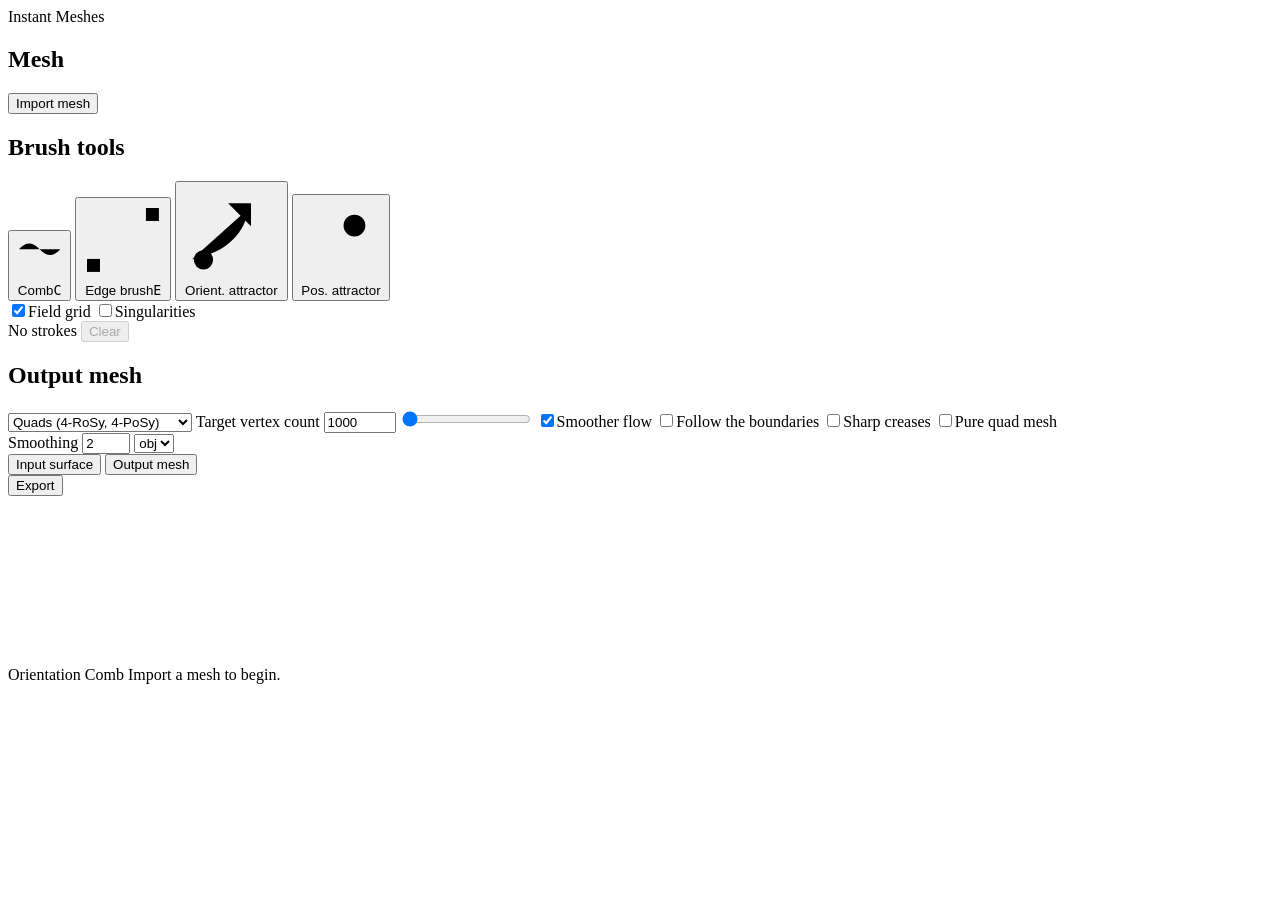
==== python/instant_meshes_brush/static/index.html @ b557245d "Give the output mesh a UV atlas, and regroup the panel around it The panel's two overlay checkboxes " ====
<!DOCTYPE html>
<html lang="en">
  <head>
    <meta charset="utf-8" />
    <meta name="viewport" content="width=device-width, initial-scale=1, user-scalable=no" />
    <title>Instant Meshes - brush guidance</title>
    <!--
      This document is served from /viewer, not from the directory it lives in,
      so every asset URL has to name the mount explicitly; a relative URL would
      resolve against the site root and 404.  The mount is /imb-assets rather
      than the obvious /static because Gradio serves its own fonts and scripts
      from /static, and the first matching route wins.
    -->
    <link rel="stylesheet" href="/imb-assets/style.css" />
    <!--
      OrbitControls imports the bare specifier 'three', so the vendored module
      has to be reachable under that name before any module script runs.
    -->
    <script type="importmap">
      { "imports": { "three": "/imb-assets/vendor/three.module.js" } }
    </script>
  </head>
  <body>
    <!--
      Every control lives inside this document, so the viewer is a complete
      application behind one <iframe src="/viewer?session=...">.  A host page
      embeds it without reproducing any of the UI, and nothing here depends on
      Gradio being the host.

      The panel carries only what the user acts on; everything the user merely
      reads -- what is loaded, what the tool does, what the solver is doing --
      sits in the stage's bottom-left corner, where it costs no panel height.
    -->
    <div id="app">
      <aside id="panel" aria-label="Controls">
        <header id="panel-head">
          <span class="brand">Instant Meshes</span>
          <span id="link" class="dot" title="Connection state"></span>
        </header>

        <div id="panel-scroll">
          <!-- Mesh ------------------------------------------------------- -->
          <section class="block">
            <h2>Mesh</h2>
            <button class="wide primary" id="btn-open"
              data-hint="Load an OBJ, PLY, STL or OFF file. The field is solved for you as soon as it is in, so the grid preview appears without pressing anything else.">
              Import mesh
            </button>
            <input type="file" id="file-input" accept=".obj,.ply,.stl,.off" hidden />
            <p class="row muted" id="mesh-line" hidden>
              <span id="mesh-name"></span>
              <span id="mesh-stats"></span>
            </p>
          </section>

          <!-- Tools ------------------------------------------------------ -->
          <section class="block">
            <h2>Brush tools</h2>
            <div class="tools" role="radiogroup" aria-label="Tools">
              <button class="tool" data-tool="comb" role="radio" aria-checked="true"
                data-hint="Orientation comb (C). Left-drag across the surface to turn the edge flow so it follows your stroke. This is the default: left-drag always combs unless you pick another brush.">
                <svg viewBox="0 0 16 16" aria-hidden="true"><path d="M1 5.5c2.3-2.6 4.6-2.6 7 0s4.7 2.6 7 0" /><path d="M3 8v4M6.5 8.6v4M10 8.6v4M13.5 8v4" /></svg>
                <span class="label">Comb</span><kbd>C</kbd>
              </button>
              <button class="tool" data-tool="edge" role="radio" aria-checked="false"
                data-hint="Edge brush (E). Pins an actual edge of the output mesh onto your stroke, instead of only steering the flow near it.">
                <svg viewBox="0 0 16 16" aria-hidden="true"><path d="M2 13L14 3" /><rect x="0.8" y="11.8" width="2.6" height="2.6" /><rect x="12.6" y="1.6" width="2.6" height="2.6" /></svg>
                <span class="label">Edge brush</span><kbd>E</kbd>
              </button>
              <button class="tool" data-tool="orient-attractor" role="radio" aria-checked="false"
                data-hint="Drag an orientation singularity. Start the stroke ON a red or blue marker and pull it where you want it.">
                <svg viewBox="0 0 16 16" aria-hidden="true"><path d="M1.5 12.5c5-1 8.5-3.5 9.5-8.5" /><path d="M7.5 3.2h3.8V7" /><circle cx="3.4" cy="12.6" r="1.6" /></svg>
                <span class="label">Orient. attractor</span>
              </button>
              <button class="tool" data-tool="pos-attractor" role="radio" aria-checked="false"
                data-hint="Drag a position singularity. Start the stroke ON a marker, as with the orientation attractor.">
                <svg viewBox="0 0 16 16" aria-hidden="true"><path d="M1.5 5.5h13M1.5 10.5h13M5.5 1.5v13M10.5 1.5v13" /><circle cx="10.5" cy="5.5" r="2.1" class="fill" /></svg>
                <span class="label">Pos. attractor</span>
              </button>
            </div>
            <!-- The two overlays a brush aims at, next to the brushes that aim
                 at them: the grid is what combing turns, and the markers are
                 what an attractor drags. -->
            <div class="row">
              <label class="check"><input type="checkbox" data-layer="grid" checked
                data-hint="The red grid showing where the edge loops will run. It is drawn on the input surface, so it is only visible while that is." /><span>Field grid</span></label>
              <label class="check push"><input type="checkbox" data-layer="singularities"
                data-hint="The red and blue dots marking where the grid cannot stay regular -- where three or five edges meet instead of four. Picking either attractor brush turns them on, since those drag a marker you have to be able to see." /><span>Singularities</span></label>
            </div>
            <div class="row">
              <span id="stroke-count" class="muted">No strokes</span>
              <button id="btn-clear" class="link-button" disabled
                data-hint="Remove every stroke and re-solve without them. To delete one stroke, click the dot at its start; Ctrl+Z undoes the last one.">
                Clear
              </button>
              <!-- How many markers are on screen right now, which is the one
                   number the attractors are aimed at. -->
              <span id="singularity-count" class="muted push" hidden></span>
            </div>
          </section>

          <!-- Output ----------------------------------------------------- -->
          <section class="block">
            <h2>Output mesh</h2>
            <select id="symmetry"
              data-hint="The symmetry of the output. Quads (4-RoSy, 4-PoSy) is the usual choice; triangles use 6-RoSy, 6-PoSy. Changing this rebuilds and re-solves straight away.">
              <option value="4,4" selected>Quads (4-RoSy, 4-PoSy)</option>
              <option value="6,3">Triangles (6-RoSy, 6-PoSy)</option>
              <option value="2,4">Quads, 2-RoSy</option>
            </select>

            <label class="field" for="target">
              <span>Target vertex count</span>
              <input type="number" id="target" min="500" max="60000" step="10" value="1000"
                data-hint="Roughly how many vertices the output should have, between 500 and 60,000. Lower means bigger quads. The model is rebuilt and re-solved a moment after you stop changing it; your strokes are carried across, so it is safe to keep adjusting." />
            </label>
            <!-- Logarithmic; see panel.js. Its own units are slider steps, not
                 vertices, so the useful low end is not crushed into 5 pixels. -->
            <input type="range" id="target-range" min="0" max="1000" step="1" value="0" />

            <label class="check"><input type="checkbox" id="opt-extrinsic" checked
              data-hint="Smooth the flow through space rather than across the surface -- 'extrinsic' smoothing. It gives a calmer, more even grid and is what you normally want; turning it off lets the flow follow the surface's own curvature more closely, at the cost of more swirl." /><span>Smoother flow</span></label>
            <label class="check"><input type="checkbox" id="opt-boundaries"
              data-hint="Make edge loops run parallel to the open edges of the model, where it has any." /><span>Follow the boundaries</span></label>
            <label class="check"><input type="checkbox" id="opt-creases"
              data-hint="Keep sharp edges sharp instead of smoothing across them." /><span>Sharp creases</span></label>
            <label class="check"><input type="checkbox" id="opt-pure-quad"
              data-hint="Subdivide so the result contains quads only, with no triangles. Roughly quadruples the vertex and face count, which is why the output can come out much larger than the target above." /><span>Pure quad mesh</span></label>

            <div class="field">
              <label for="smoothing">Smoothing</label>
              <input type="number" id="smoothing" min="0" max="10" step="1" value="2"
                data-hint="Reprojection passes applied to the extracted mesh. More means a smoother result that follows the original surface less tightly." />
              <select id="format" aria-label="File format"
                data-hint="The file Export writes. OBJ is the safer choice: a quad-dominant result contains triangles too, and not every reader accepts a PLY with mixed face sizes. Pure quad mesh makes PLY safe.">
                <option value="obj" selected>obj</option>
                <option value="ply">ply</option>
              </select>
            </div>

            <!-- The UV atlas, as one control. Hovering anywhere in here puts
                 the flattened layout on the stage in place of the model, which
                 is the only way to judge what the slider just did. -->
            <div id="uv-zone" hidden>
              <div class="field">
                <span>UV chunks</span>
                <span id="uv-charts"></span>
              </div>
              <input type="range" id="uv-leniency" min="0" max="100" step="1" value="50"
                data-hint="How far xatlas may stretch one UV chunk before it cuts a seam and starts another. Right means fewer, larger chunks with more distortion; left means more, smaller ones that each stay closer to their true shape.&#10;&#10;Hover anywhere on this control to see the layout." />
            </div>

            <!-- One surface or the other, never both: they occupy the same
                 space, and the input in front of the output is what made the
                 extracted mesh look like it had never appeared. -->
            <div class="segmented" role="radiogroup" aria-label="Surface">
              <button class="seg" data-surface="mesh" role="radio" aria-checked="true"
                data-hint="Show the model you imported, with the field grid on it. This is the surface you brush on, so drawing a stroke switches back here.">
                Input surface
              </button>
              <button class="seg" data-surface="output" role="radio" aria-checked="false"
                data-hint="Show the extracted quad mesh. It is built on demand, so choosing this after brushing rebuilds it from the field you have just changed.">
                Output mesh
              </button>
            </div>

            <button class="wide primary" id="btn-export"
              data-hint="Build the quad mesh from the solved field, write it out and download it. An OBJ carries the UV layout with it.">Export</button>
            <p id="output-stats" class="muted" hidden></p>
            <!-- Clicked from script to start the download; never shown. -->
            <a id="download" hidden download></a>
          </section>
        </div>
      </aside>

      <div id="stage">
        <canvas id="view"></canvas>
        <!-- The in-progress stroke is a pure 2D screen polyline, as in the
             native viewer's NanoVG overlay, so it lives on its own 2D canvas. -->
        <canvas id="overlay"></canvas>

        <!-- One line: what the brush in your hand is, and what it does. Never
             takes the pointer, so a stroke drawn across it reaches the canvas
             underneath. Anything the user has to act on is in the panel; this
             corner only ever answers "what happens if I drag now?". -->
        <div id="readout">
          <p id="status">
            <span id="tool-name">Orientation Comb</span>
            <span id="status-text">Import a mesh to begin.</span>
          </p>
        </div>
      </div>
    </div>

    <!-- Hover help. A single floating element rather than per-control bubbles,
         so a hint is never clipped by the scrolling panel. -->
    <div id="tip" role="tooltip" hidden></div>

    <!-- main.js and its siblings import each other relatively, which resolves
         correctly once this entry point is loaded from the mount. -->
    <script type="module" src="/imb-assets/main.js"></script>
  </body>
</html>
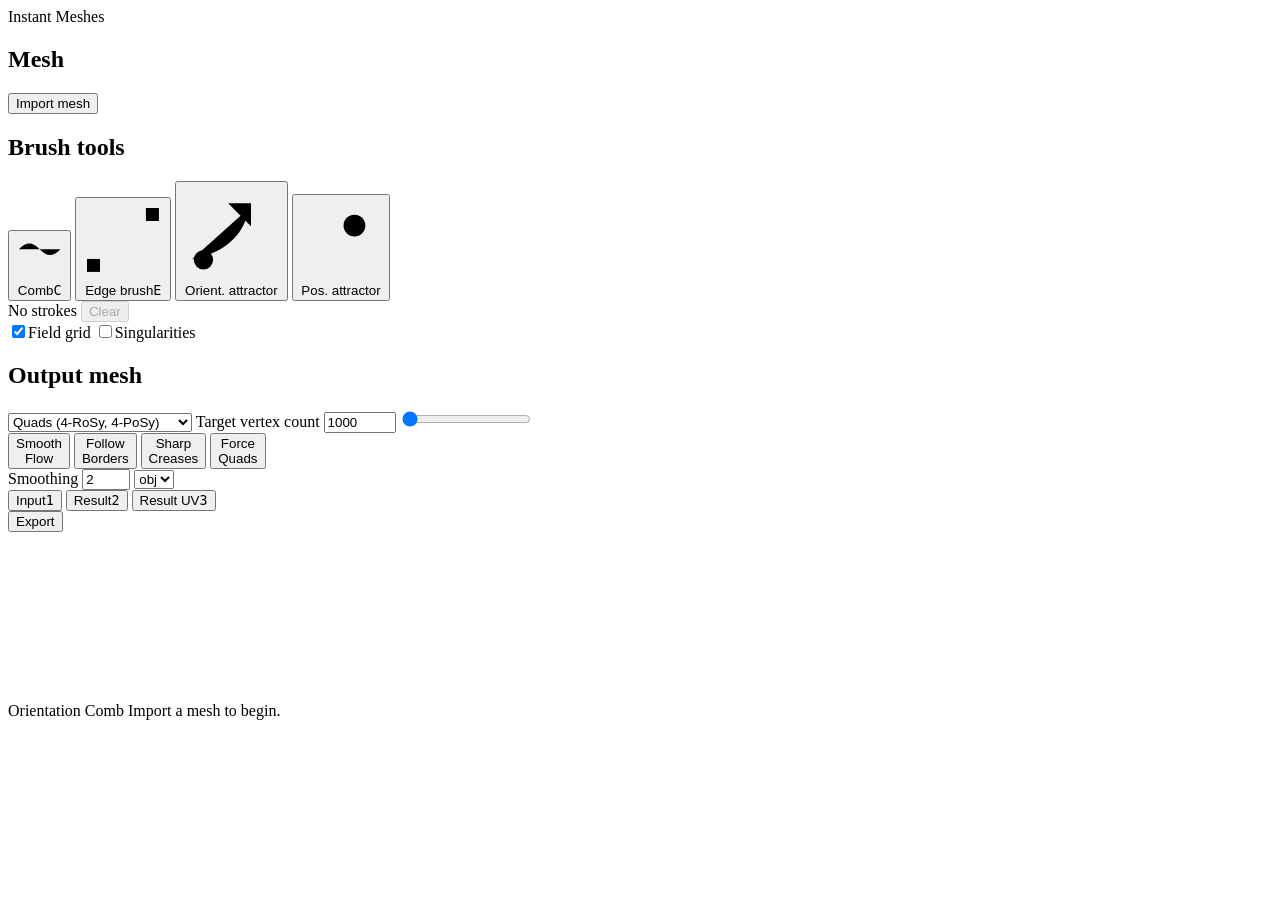
==== commit 0fe2eb06: "Make the resolution target true for pure quads, and add a UV view The stroke counts move above the t" ====
--- a/python/instant_meshes_brush/static/index.html
+++ b/python/instant_meshes_brush/static/index.html
@@ -78,7 +78,17 @@
                 <span class="label">Pos. attractor</span>
               </button>
             </div>
-            <!-- The two overlays a brush aims at, next to the brushes that aim
+            <div class="row">
+              <span id="stroke-count" class="muted">No strokes</span>
+              <button id="btn-clear" class="link-button" disabled
+                data-hint="Remove every stroke and re-solve without them. To delete one stroke, click the dot at its start; Ctrl+Z undoes the last one.">
+                Clear
+              </button>
+              <!-- How many markers are on screen right now, which is the one
+                   number the attractors are aimed at. -->
+              <span id="singularity-count" class="muted push" hidden></span>
+            </div>
+            <!-- The two overlays a brush aims at, under the brushes that aim
                  at them: the grid is what combing turns, and the markers are
                  what an attractor drags. -->
             <div class="row">
@@ -86,16 +96,6 @@
                 data-hint="The red grid showing where the edge loops will run. It is drawn on the input surface, so it is only visible while that is." /><span>Field grid</span></label>
               <label class="check push"><input type="checkbox" data-layer="singularities"
                 data-hint="The red and blue dots marking where the grid cannot stay regular -- where three or five edges meet instead of four. Picking either attractor brush turns them on, since those drag a marker you have to be able to see." /><span>Singularities</span></label>
-            </div>
-            <div class="row">
-              <span id="stroke-count" class="muted">No strokes</span>
-              <button id="btn-clear" class="link-button" disabled
-                data-hint="Remove every stroke and re-solve without them. To delete one stroke, click the dot at its start; Ctrl+Z undoes the last one.">
-                Clear
-              </button>
-              <!-- How many markers are on screen right now, which is the one
-                   number the attractors are aimed at. -->
-              <span id="singularity-count" class="muted push" hidden></span>
             </div>
           </section>
 
@@ -118,14 +118,19 @@
                  vertices, so the useful low end is not crushed into 5 pixels. -->
             <input type="range" id="target-range" min="0" max="1000" step="1" value="0" />
 
-            <label class="check"><input type="checkbox" id="opt-extrinsic" checked
-              data-hint="Smooth the flow through space rather than across the surface -- 'extrinsic' smoothing. It gives a calmer, more even grid and is what you normally want; turning it off lets the flow follow the surface's own curvature more closely, at the cost of more swirl." /><span>Smoother flow</span></label>
-            <label class="check"><input type="checkbox" id="opt-boundaries"
-              data-hint="Make edge loops run parallel to the open edges of the model, where it has any." /><span>Follow the boundaries</span></label>
-            <label class="check"><input type="checkbox" id="opt-creases"
-              data-hint="Keep sharp edges sharp instead of smoothing across them." /><span>Sharp creases</span></label>
-            <label class="check"><input type="checkbox" id="opt-pure-quad"
-              data-hint="Subdivide so the result contains quads only, with no triangles. Roughly quadruples the vertex and face count, which is why the output can come out much larger than the target above." /><span>Pure quad mesh</span></label>
+            <!-- Four settings of the same kind -- each one changes how the
+                 field is solved, so each one rebuilds -- and four checkboxes
+                 down the panel cost four rows to say it. -->
+            <div class="toggles" role="group" aria-label="Field options">
+              <button class="toggle" data-opt="extrinsic" aria-pressed="true"
+                data-hint="Smooth the flow through space rather than across the surface -- 'extrinsic' smoothing. It gives a calmer, more even grid and is what you normally want; turning it off lets the flow follow the surface's own curvature more closely, at the cost of more swirl.">Smooth<br />Flow</button>
+              <button class="toggle" data-opt="boundaries" aria-pressed="false"
+                data-hint="Make edge loops run parallel to the open edges of the model, where it has any.">Follow<br />Borders</button>
+              <button class="toggle" data-opt="creases" aria-pressed="false"
+                data-hint="Keep sharp edges sharp instead of smoothing across them.">Sharp<br />Creases</button>
+              <button class="toggle" data-opt="pure-quad" aria-pressed="false"
+                data-hint="Subdivide so the result contains quads only, with no triangles. The subdivision splits every quad into four, so the field is aimed at a quarter of the target above and the count you asked for is still what comes out.&#10;&#10;An exported OBJ still writes the few per cent of quads a UV seam runs through as their two triangles -- the only way they can carry it.">Force<br />Quads</button>
+            </div>
 
             <div class="field">
               <label for="smoothing">Smoothing</label>
@@ -138,29 +143,33 @@
               </select>
             </div>
 
-            <!-- The UV atlas, as one control. Hovering anywhere in here puts
-                 the flattened layout on the stage in place of the model, which
-                 is the only way to judge what the slider just did. -->
+            <!-- The UV atlas, as one control. Touching it selects the view
+                 that shows what it does, since the setting means nothing
+                 except as a picture of the layout it produces. -->
             <div id="uv-zone" hidden>
               <div class="field">
-                <span>UV chunks</span>
+                <span id="uv-label">UV chunks</span>
                 <span id="uv-charts"></span>
               </div>
               <input type="range" id="uv-leniency" min="0" max="100" step="1" value="50"
-                data-hint="How far xatlas may stretch one UV chunk before it cuts a seam and starts another. Right means fewer, larger chunks with more distortion; left means more, smaller ones that each stay closer to their true shape.&#10;&#10;Hover anywhere on this control to see the layout." />
-            </div>
-
-            <!-- One surface or the other, never both: they occupy the same
-                 space, and the input in front of the output is what made the
-                 extracted mesh look like it had never appeared. -->
-            <div class="segmented" role="radiogroup" aria-label="Surface">
+                data-hint="How far xatlas may stretch one UV chunk before it cuts a seam and starts another. Right means fewer, larger chunks with more distortion; left means more, smaller ones that each stay closer to their true shape.&#10;&#10;Dragging this switches the view to Result UV, so you can see what it did." />
+            </div>
+
+            <!-- One view at a time: the first two occupy the same space, and
+                 the input in front of the output is what made an extracted
+                 mesh look like it had never appeared. -->
+            <div class="segmented" role="radiogroup" aria-label="View">
               <button class="seg" data-surface="mesh" role="radio" aria-checked="true"
                 data-hint="Show the model you imported, with the field grid on it. This is the surface you brush on, so drawing a stroke switches back here.">
-                Input surface
+                <span class="label">Input</span><kbd>1</kbd>
               </button>
               <button class="seg" data-surface="output" role="radio" aria-checked="false"
                 data-hint="Show the extracted quad mesh. It is built on demand, so choosing this after brushing rebuilds it from the field you have just changed.">
-                Output mesh
+                <span class="label">Result</span><kbd>2</kbd>
+              </button>
+              <button class="seg" data-surface="uv" role="radio" aria-checked="false"
+                data-hint="Show the result flattened into its texture space, one colour per UV chunk. Built on demand like the result itself.">
+                <span class="label">Result UV</span><kbd>3</kbd>
               </button>
             </div>
 
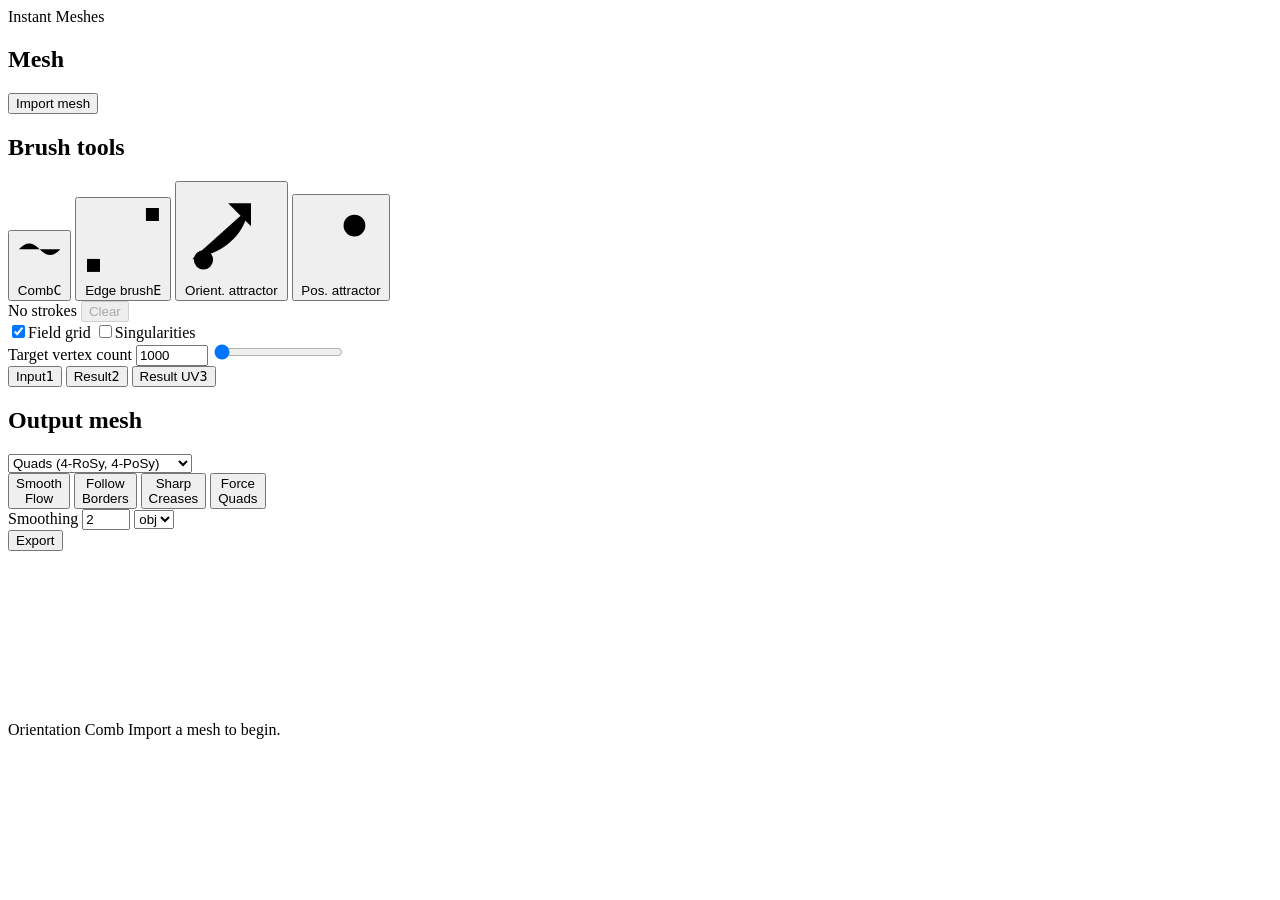
==== commit 9e547656: "Give the keyboard back after a click, and lay the panel out by subject The shortcuts stopped working" ====
--- a/python/instant_meshes_brush/static/index.html
+++ b/python/instant_meshes_brush/static/index.html
@@ -42,7 +42,7 @@
           <!-- Mesh ------------------------------------------------------- -->
           <section class="block">
             <h2>Mesh</h2>
-            <button class="wide primary" id="btn-open"
+            <button class="wide primary hero" id="btn-open"
               data-hint="Load an OBJ, PLY, STL or OFF file. The field is solved for you as soon as it is in, so the grid preview appears without pressing anything else.">
               Import mesh
             </button>
@@ -99,16 +99,11 @@
             </div>
           </section>
 
-          <!-- Output ----------------------------------------------------- -->
-          <section class="block">
-            <h2>Output mesh</h2>
-            <select id="symmetry"
-              data-hint="The symmetry of the output. Quads (4-RoSy, 4-PoSy) is the usual choice; triangles use 6-RoSy, 6-PoSy. Changing this rebuilds and re-solves straight away.">
-              <option value="4,4" selected>Quads (4-RoSy, 4-PoSy)</option>
-              <option value="6,3">Triangles (6-RoSy, 6-PoSy)</option>
-              <option value="2,4">Quads, 2-RoSy</option>
-            </select>
-
+          <!-- Resolution and views --------------------------------------- -->
+          <!-- No heading: these three are how much of the model you are
+               looking at and which form of it, which the controls say for
+               themselves. -->
+          <section class="block">
             <label class="field" for="target">
               <span>Target vertex count</span>
               <input type="number" id="target" min="500" max="60000" step="10" value="1000"
@@ -117,6 +112,47 @@
             <!-- Logarithmic; see panel.js. Its own units are slider steps, not
                  vertices, so the useful low end is not crushed into 5 pixels. -->
             <input type="range" id="target-range" min="0" max="1000" step="1" value="0" />
+
+            <!-- The UV atlas, as one control. Touching it selects the view
+                 that shows what it does, since the setting means nothing
+                 except as a picture of the layout it produces. -->
+            <div id="uv-zone" hidden>
+              <div class="field">
+                <span id="uv-label">UV chunks</span>
+                <span id="uv-charts"></span>
+              </div>
+              <input type="range" id="uv-leniency" min="0" max="100" step="1" value="50"
+                data-hint="How far xatlas may stretch one UV chunk before it cuts a seam and starts another. Right means fewer, larger chunks with more distortion; left means more, smaller ones that each stay closer to their true shape.&#10;&#10;Dragging this switches the view to Result UV, so you can see what it did." />
+            </div>
+
+            <!-- One view at a time: the first two occupy the same space, and
+                 the input in front of the output is what made an extracted
+                 mesh look like it had never appeared. -->
+            <div class="segmented" role="radiogroup" aria-label="View">
+              <button class="seg" data-surface="mesh" role="radio" aria-checked="true"
+                data-hint="Show the model you imported, with the field grid on it. This is the surface you brush on, so drawing a stroke switches back here.">
+                <span class="label">Input</span><kbd>1</kbd>
+              </button>
+              <button class="seg" data-surface="output" role="radio" aria-checked="false"
+                data-hint="Show the extracted quad mesh. It is built on demand, so choosing this after brushing rebuilds it from the field you have just changed.">
+                <span class="label">Result</span><kbd>2</kbd>
+              </button>
+              <button class="seg" data-surface="uv" role="radio" aria-checked="false"
+                data-hint="Show the result flattened into its texture space, one colour per UV chunk. Built on demand like the result itself.">
+                <span class="label">Result UV</span><kbd>3</kbd>
+              </button>
+            </div>
+          </section>
+
+          <!-- Output ----------------------------------------------------- -->
+          <section class="block">
+            <h2>Output mesh</h2>
+            <select id="symmetry"
+              data-hint="The symmetry of the output. Quads (4-RoSy, 4-PoSy) is the usual choice; triangles use 6-RoSy, 6-PoSy. Changing this rebuilds and re-solves straight away.">
+              <option value="4,4" selected>Quads (4-RoSy, 4-PoSy)</option>
+              <option value="6,3">Triangles (6-RoSy, 6-PoSy)</option>
+              <option value="2,4">Quads, 2-RoSy</option>
+            </select>
 
             <!-- Four settings of the same kind -- each one changes how the
                  field is solved, so each one rebuilds -- and four checkboxes
@@ -143,37 +179,7 @@
               </select>
             </div>
 
-            <!-- The UV atlas, as one control. Touching it selects the view
-                 that shows what it does, since the setting means nothing
-                 except as a picture of the layout it produces. -->
-            <div id="uv-zone" hidden>
-              <div class="field">
-                <span id="uv-label">UV chunks</span>
-                <span id="uv-charts"></span>
-              </div>
-              <input type="range" id="uv-leniency" min="0" max="100" step="1" value="50"
-                data-hint="How far xatlas may stretch one UV chunk before it cuts a seam and starts another. Right means fewer, larger chunks with more distortion; left means more, smaller ones that each stay closer to their true shape.&#10;&#10;Dragging this switches the view to Result UV, so you can see what it did." />
-            </div>
-
-            <!-- One view at a time: the first two occupy the same space, and
-                 the input in front of the output is what made an extracted
-                 mesh look like it had never appeared. -->
-            <div class="segmented" role="radiogroup" aria-label="View">
-              <button class="seg" data-surface="mesh" role="radio" aria-checked="true"
-                data-hint="Show the model you imported, with the field grid on it. This is the surface you brush on, so drawing a stroke switches back here.">
-                <span class="label">Input</span><kbd>1</kbd>
-              </button>
-              <button class="seg" data-surface="output" role="radio" aria-checked="false"
-                data-hint="Show the extracted quad mesh. It is built on demand, so choosing this after brushing rebuilds it from the field you have just changed.">
-                <span class="label">Result</span><kbd>2</kbd>
-              </button>
-              <button class="seg" data-surface="uv" role="radio" aria-checked="false"
-                data-hint="Show the result flattened into its texture space, one colour per UV chunk. Built on demand like the result itself.">
-                <span class="label">Result UV</span><kbd>3</kbd>
-              </button>
-            </div>
-
-            <button class="wide primary" id="btn-export"
+            <button class="wide hero go" id="btn-export"
               data-hint="Build the quad mesh from the solved field, write it out and download it. An OBJ carries the UV layout with it.">Export</button>
             <p id="output-stats" class="muted" hidden></p>
             <!-- Clicked from script to start the download; never shown. -->
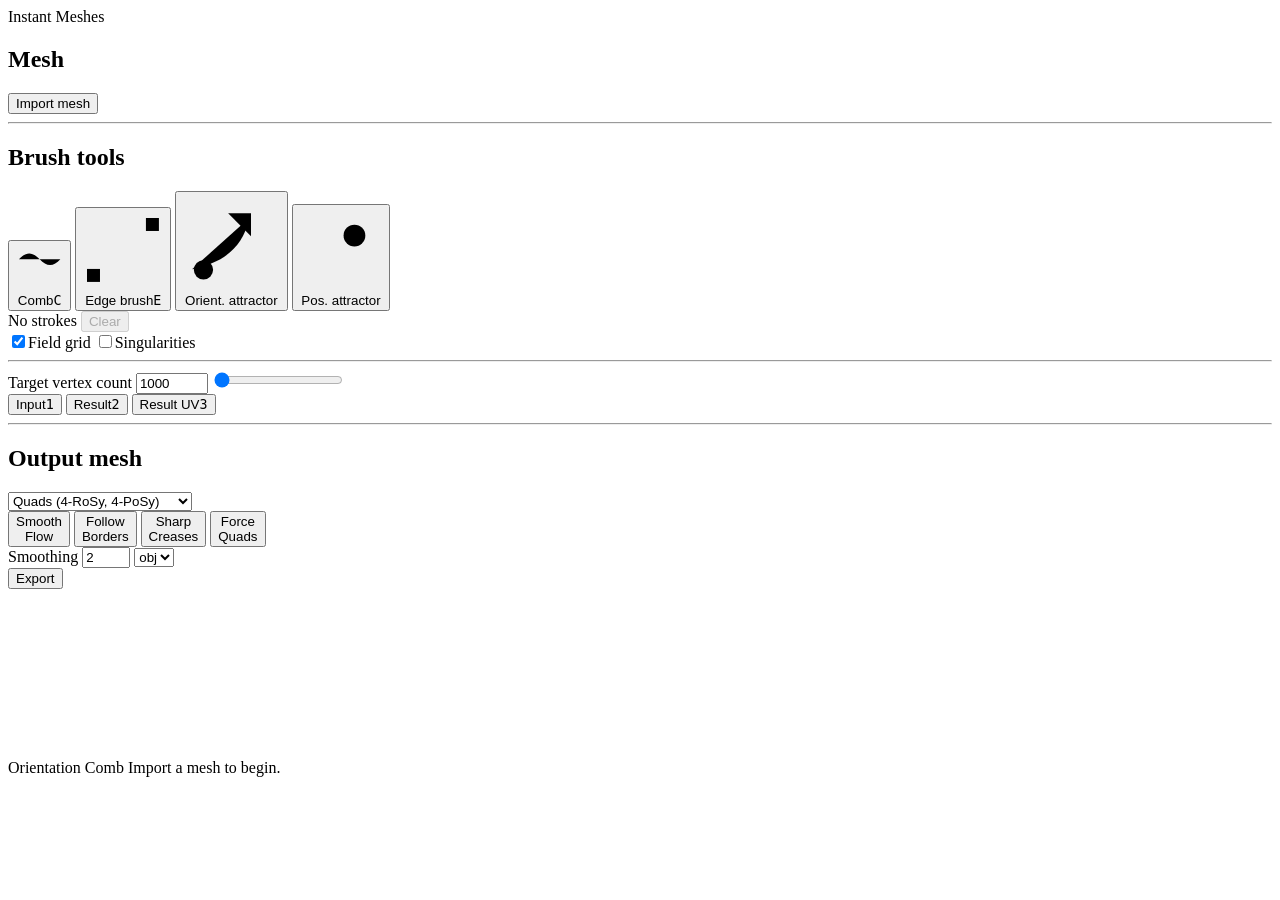
==== commit be89b5e3: "Build each result once, and spread the panel over its own height Holding a number key queued one ext" ====
--- a/python/instant_meshes_brush/static/index.html
+++ b/python/instant_meshes_brush/static/index.html
@@ -53,6 +53,11 @@
             </p>
           </section>
 
+          <!-- The separators are flex items, not borders: the panel's spare
+               height is shared between them, so the sections spread out and
+               the rule stays in the middle of the space it divides. -->
+          <hr class="gap" />
+
           <!-- Tools ------------------------------------------------------ -->
           <section class="block">
             <h2>Brush tools</h2>
@@ -98,6 +103,8 @@
                 data-hint="The red and blue dots marking where the grid cannot stay regular -- where three or five edges meet instead of four. Picking either attractor brush turns them on, since those drag a marker you have to be able to see." /><span>Singularities</span></label>
             </div>
           </section>
+
+          <hr class="gap" />
 
           <!-- Resolution and views --------------------------------------- -->
           <!-- No heading: these three are how much of the model you are
@@ -143,6 +150,8 @@
               </button>
             </div>
           </section>
+
+          <hr class="gap" />
 
           <!-- Output ----------------------------------------------------- -->
           <section class="block">
